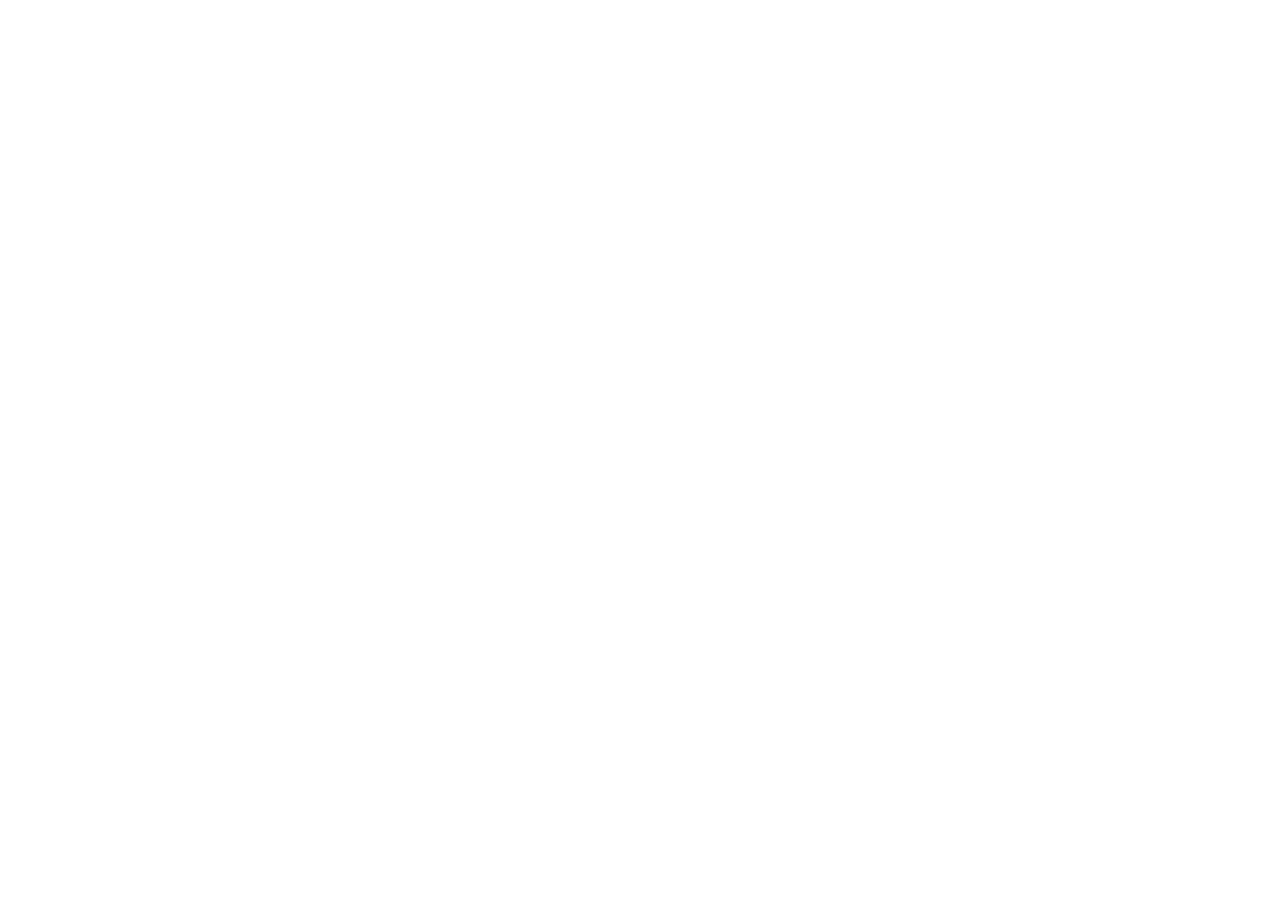
==== public/index.html @ 65e125e5 "Add static html" ====
<html lang="en">
<head>
	<meta http-equiv="Content-Type" content="text/html; charset=utf-8">
	<title>Movie Graph</title>
	<link rel="stylesheet" href="public/style.css" type="text/css">
</head>
<body>
  <canvas id="viewport" style="margin: 0px;padding: 0px;" width="1000" height="600"></canvas>

  <script src="https://ajax.googleapis.com/ajax/libs/jquery/3.3.1/jquery.min.js"></script>

  <!-- <script src="public/lib/arbor/graphics.js"></script>   -->
  <script src="public/lib/arbor/etc.js"></script>
  <script src="public/lib/arbor/kernel.js"></script>
  <script src="public/lib/arbor/graphics/colors.js"></script>
  <script src="public/lib/arbor/graphics/primitives.js"></script>
  <script src="public/lib/arbor/graphics/graphics.js"></script>
  <script src="public/lib/arbor/tween/easing.js"></script>
  <script src="public/lib/arbor/tween/tween.js"></script>
  <script src="public/lib/arbor/physics/atoms.js"></script>
  <script src="public/lib/arbor/physics/barnes-hut.js"></script>
  <script src="public/lib/arbor/physics/physics.js"></script>
  <script src="public/lib/arbor/physics/system.js"></script>
  <script src="public/lib/arbor/dev.js"></script>
  <script src="public/lib/croppie.js"></script>

  <script src="public/main.js"></script>

</body>
</html>
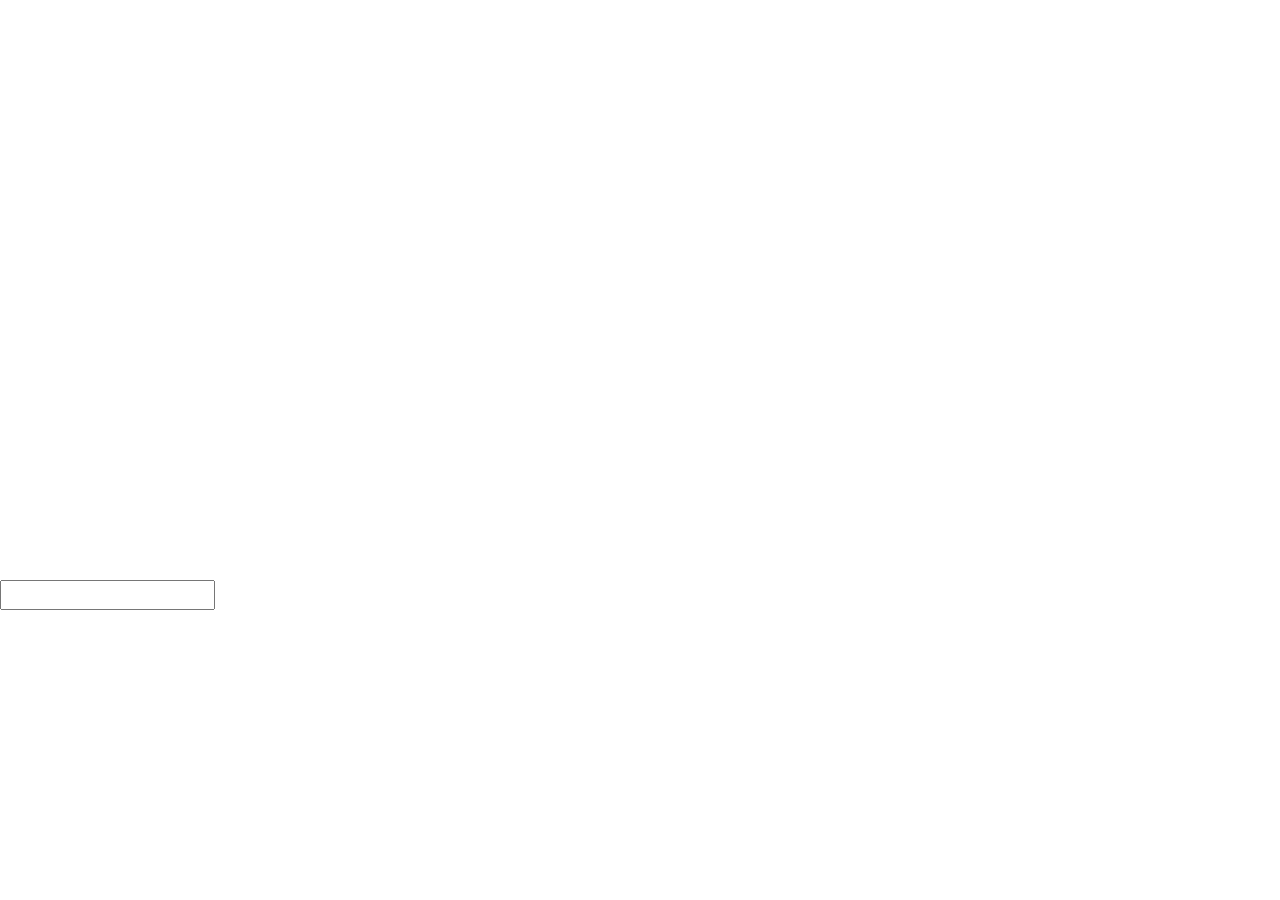
==== commit c1217f51: "Update ui" ====
--- a/public/index.html
+++ b/public/index.html
@@ -5,10 +5,13 @@
 	<link rel="stylesheet" href="public/style.css" type="text/css">
 </head>
 <body>
+  <input id="searchBar"/>
   <canvas id="viewport" style="margin: 0px;padding: 0px;" width="1000" height="600"></canvas>
+  <link rel="stylesheet" href="https://maxcdn.bootstrapcdn.com/bootstrap/4.0.0/css/bootstrap.min.css" integrity="sha384-Gn5384xqQ1aoWXA+058RXPxPg6fy4IWvTNh0E263XmFcJlSAwiGgFAW/dAiS6JXm" crossorigin="anonymous">
+  <link href="http://easyautocomplete.com/dist/easy-autocomplete.min.css" rel="stylesheet">
+  <link href="http://easyautocomplete.com/dist/easy-autocomplete.themes.min.css" rel="stylesheet">
 
   <script src="https://ajax.googleapis.com/ajax/libs/jquery/3.3.1/jquery.min.js"></script>
-
   <!-- <script src="public/lib/arbor/graphics.js"></script>   -->
   <script src="public/lib/arbor/etc.js"></script>
   <script src="public/lib/arbor/kernel.js"></script>
@@ -23,7 +26,7 @@
   <script src="public/lib/arbor/physics/system.js"></script>
   <script src="public/lib/arbor/dev.js"></script>
   <script src="public/lib/croppie.js"></script>
-
+  <script src="http://easyautocomplete.com/dist/jquery.easy-autocomplete.min.js"></script>
   <script src="public/main.js"></script>
 
 </body>
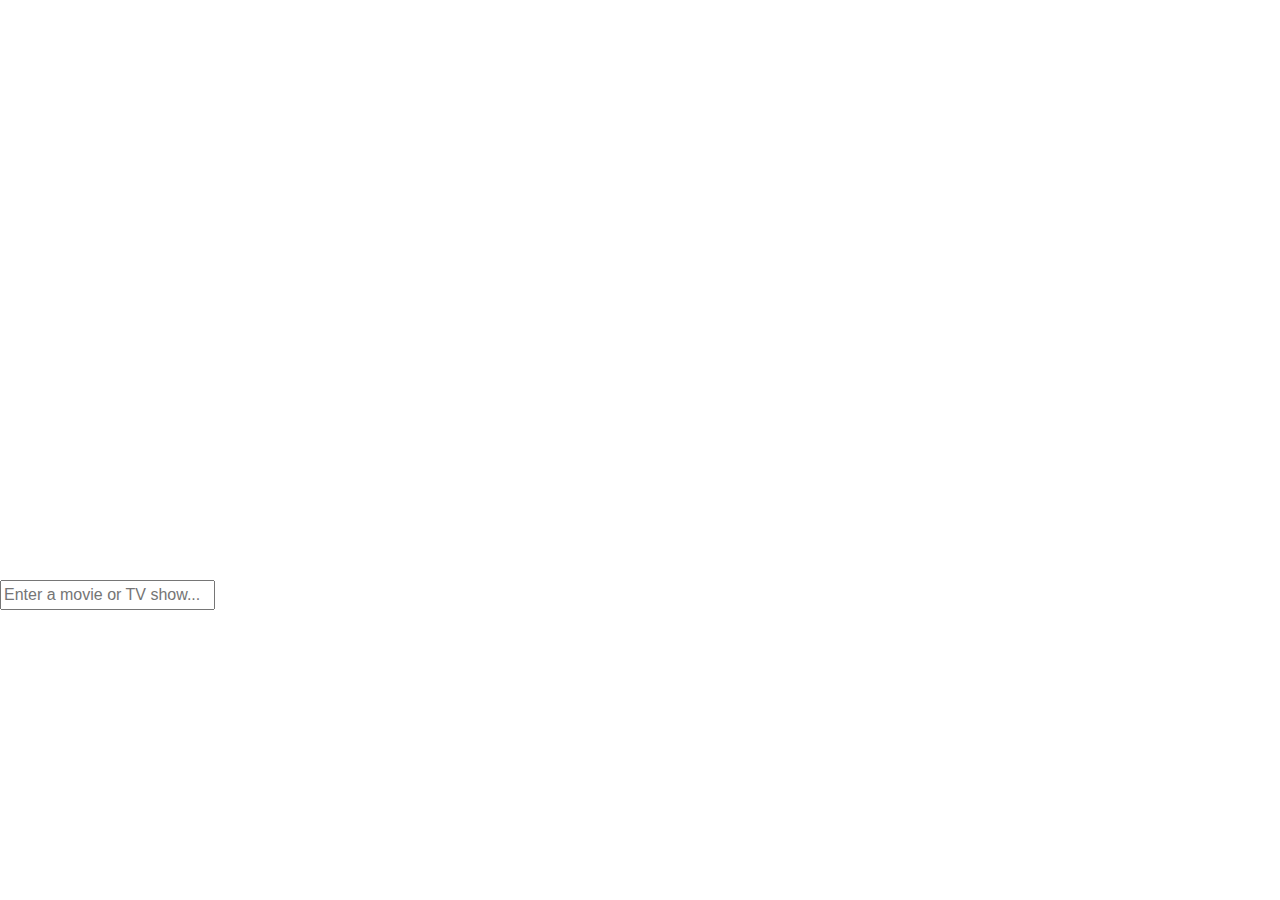
==== commit 4a0c6c80: "Fix UI and reduce randomness" ====
--- a/public/index.html
+++ b/public/index.html
@@ -5,7 +5,7 @@
 	<link rel="stylesheet" href="public/style.css" type="text/css">
 </head>
 <body>
-  <input id="searchBar"/>
+  <input id="searchBar" placeholder="Enter a movie or TV show..."/>
   <canvas id="viewport" style="margin: 0px;padding: 0px;" width="1000" height="600"></canvas>
   <link rel="stylesheet" href="https://maxcdn.bootstrapcdn.com/bootstrap/4.0.0/css/bootstrap.min.css" integrity="sha384-Gn5384xqQ1aoWXA+058RXPxPg6fy4IWvTNh0E263XmFcJlSAwiGgFAW/dAiS6JXm" crossorigin="anonymous">
   <link href="http://easyautocomplete.com/dist/easy-autocomplete.min.css" rel="stylesheet">
